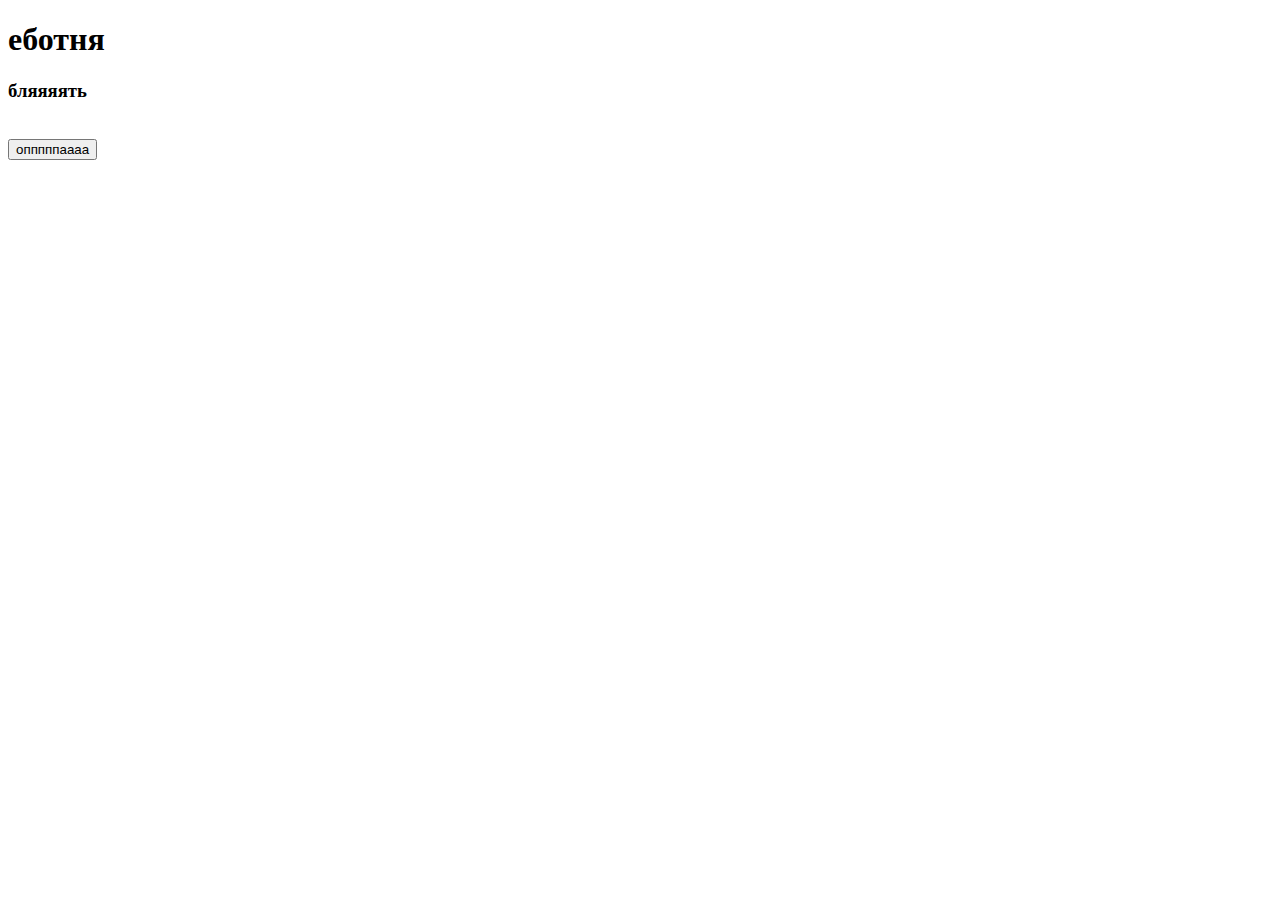
==== index.html @ 570ce144 "for reg" ====
<!DOCTYPE html>
<html>
    <head>
        <meta charset="utf-8">
        <meta http-equiv="X-UA-Compatible" content="IE=edge">

    </head>
   
<body>
	<div>
		<h1>еботня</h1>
		<h3>бляяяять</h3>

		<!-- img element without src attribute -->
		<img id="image">
		<img id="image1">
	</div>

	<button type="button"
		onclick="showfoto()" id="btnfoto">
		опппппаааа
	</button>

	<script>
		function showfoto() {

			/* Get image and change value
			of src attribute */
			let image = document.getElementById("image");
			let image1 = document.getElementById("image1");

			image.src = "image/aaaaaaa.jpeg"
			image1.src = "image/123.jpeg"

			document.getElementById("btnfoto")
					.style.display = "none";
		}
	</script>
</body>

</html>
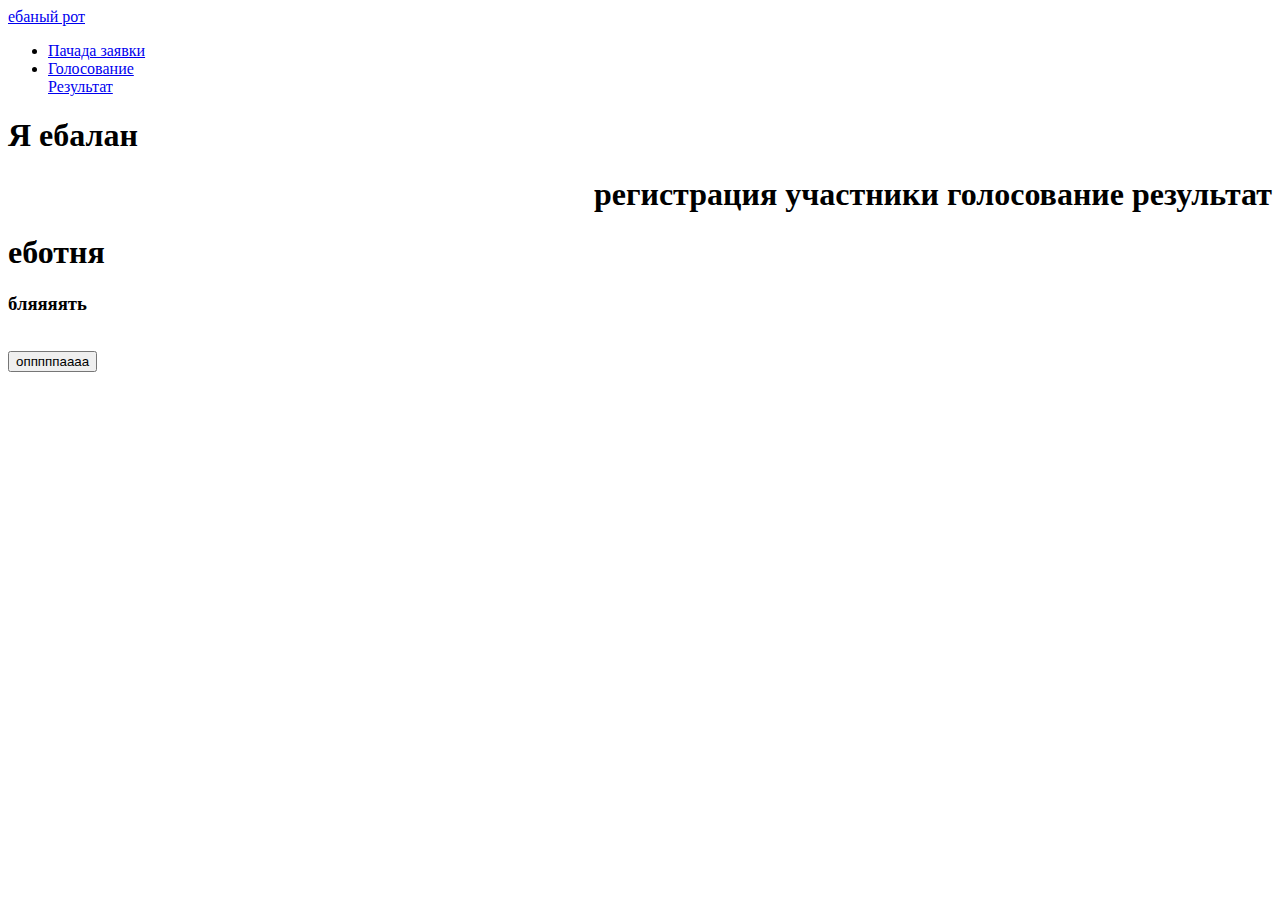
==== commit 9167601d: "aaaaaaaaa" ====
--- a/index.html
+++ b/index.html
@@ -1,12 +1,63 @@
 <!DOCTYPE html>
+
+
 <html>
     <head>
         <meta charset="utf-8">
         <meta http-equiv="X-UA-Compatible" content="IE=edge">
 
     </head>
-   
+	
 <body>
+	<header>
+		<nav class="collor" role="navigation">
+			<div class="navigation_form">
+				<a id="logo-container" href="/" class="logo">
+					ебаный рот
+				</a>
+				<ul class="right button">
+					<li>
+						<a href="/form_reg.html">Пачада заявки</a>
+					</li>
+					<li>
+						<a href="/form_golos.html"> Голосование</a>
+					</li>
+					<il>
+						<a href="/test.php"> Результат</a>
+					</il>
+
+
+				</ul>
+			</div>
+
+
+
+
+		</nav>
+
+
+
+		<div align ="center">
+			<h1 align="left">
+				Я ебалан
+			</h1>
+			<h1	align ="right">
+				регистрация
+				участники
+				голосование
+				результат
+			</h1>
+		
+		</div>
+		
+			
+
+			
+
+
+		
+
+	  </header>
 	<div>
 		<h1>еботня</h1>
 		<h3>бляяяять</h3>
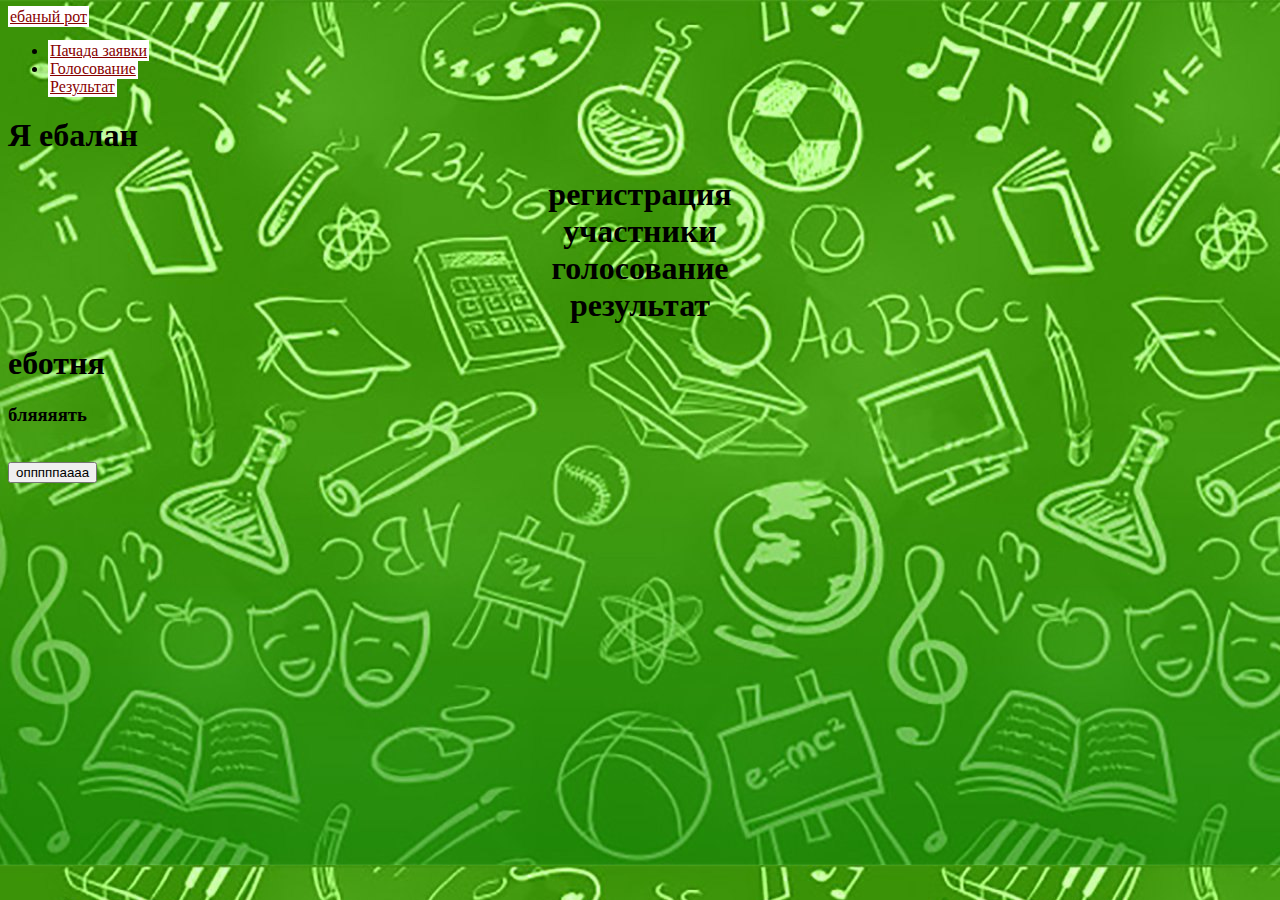
==== commit 01473b2d: "background" ====
--- a/index.html
+++ b/index.html
@@ -5,9 +5,19 @@
     <head>
         <meta charset="utf-8">
         <meta http-equiv="X-UA-Compatible" content="IE=edge">
-
+		<meta charset = "utf-8">
+		<title> Background IMG</title>
+		<link rel = "stylesheet" href = "main.css">
     </head>
-	
+	<head>
+		<style>
+			A{
+				color:#800;
+				background: #ffffff;
+				padding: 2px;
+			}
+		</style>
+	</head>
 <body>
 	<header>
 		<nav class="collor" role="navigation">
@@ -23,17 +33,13 @@
 						<a href="/form_golos.html"> Голосование</a>
 					</li>
 					<il>
-						<a href="/test.php"> Результат</a>
+						<a href="/form_res.html"> Результат</a>
 					</il>
-
-
+					
 				</ul>
 			</div>
-
-
-
-
 		</nav>
+		
 
 
 
@@ -41,11 +47,12 @@
 			<h1 align="left">
 				Я ебалан
 			</h1>
-			<h1	align ="right">
-				регистрация
-				участники
-				голосование
-				результат
+			<h1	align ="center">
+				регистрация<br>
+				участники<br>
+				голосование<br>
+				результат<br>
+				
 			</h1>
 		
 		</div>
--- a/main.css
+++ b/main.css
@@ -0,0 +1,3 @@
+body {
+    background: url(image/background.jpg) ;
+}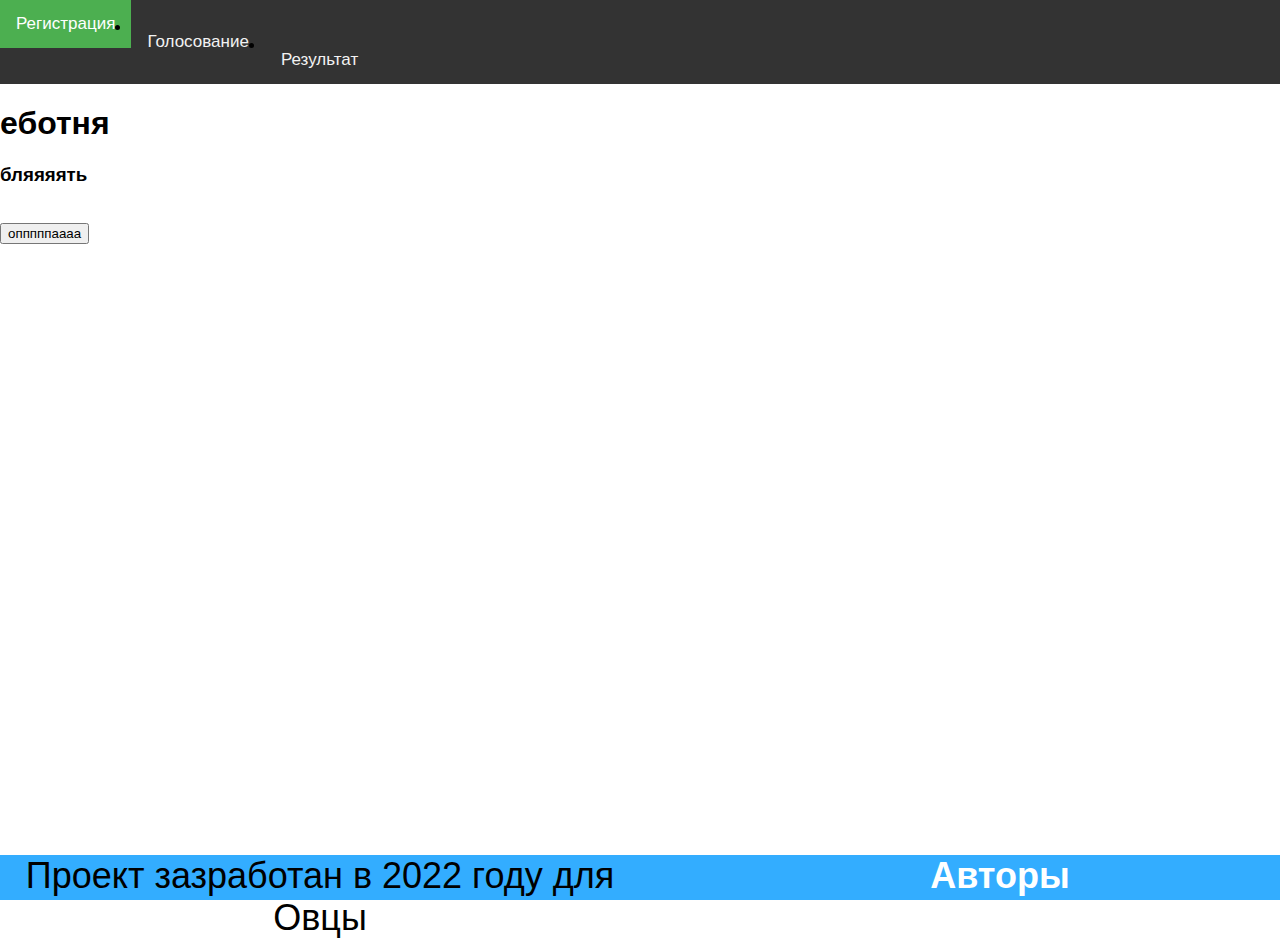
==== commit 35a6693c: "бля норм панель" ====
--- a/index.html
+++ b/index.html
@@ -5,73 +5,48 @@
     <head>
         <meta charset="utf-8">
         <meta http-equiv="X-UA-Compatible" content="IE=edge">
-		<meta charset = "utf-8">
-		<title> Background IMG</title>
-		<link rel = "stylesheet" href = "main.css">
+		<title> Овчинников сайт</title>
+        <link rel = "stylesheet" href = "main.css">
+		<style>
+			body {
+               margin: 0;
+               font-family: Arial, Helvetica, sans-serif;
+                 }
+		</style>
     </head>
-	<head>
-		<style>
-			A{
-				color:#800;
-				background: #ffffff;
-				padding: 2px;
-			}
-		</style>
-	</head>
 <body>
 	<header>
-		<nav class="collor" role="navigation">
-			<div class="navigation_form">
-				<a id="logo-container" href="/" class="logo">
-					ебаный рот
-				</a>
-				<ul class="right button">
+		         <div class="topnav">
 					<li>
-						<a href="/form_reg.html">Пачада заявки</a>
+						<a class ="active" href="/form_reg.html">Регистрация</a>
 					</li>
 					<li>
 						<a href="/form_golos.html"> Голосование</a>
 					</li>
-					<il>
+					<li>
 						<a href="/form_res.html"> Результат</a>
-					</il>
-					
-				</ul>
-			</div>
-		</nav>
-		
+					</li>
+				 </div>
+	  </header>
 
+	  <header>
+		<ul id="avt">
+			<li>
+				<a href="/author.html">Авторы</a>
+			</li>
+		</ul>
+	  </header>
 
+	  <header>
+		<p class="zh">Проект зазработан в 2022 году для Овцы</p>
+	  </header>
 
-		<div align ="center">
-			<h1 align="left">
-				Я ебалан
-			</h1>
-			<h1	align ="center">
-				регистрация<br>
-				участники<br>
-				голосование<br>
-				результат<br>
-				
-			</h1>
-		
-		</div>
-		
-			
+	  
 
-			
-
-
-		
-
-	  </header>
 	<div>
 		<h1>еботня</h1>
 		<h3>бляяяять</h3>
-
-		<!-- img element without src attribute -->
 		<img id="image">
-		<img id="image1">
 	</div>
 
 	<button type="button"
@@ -81,15 +56,8 @@
 
 	<script>
 		function showfoto() {
-
-			/* Get image and change value
-			of src attribute */
 			let image = document.getElementById("image");
-			let image1 = document.getElementById("image1");
-
 			image.src = "image/aaaaaaa.jpeg"
-			image1.src = "image/123.jpeg"
-
 			document.getElementById("btnfoto")
 					.style.display = "none";
 		}
--- a/main.css
+++ b/main.css
@@ -1,3 +1,95 @@
 body {
-    background: url(image/background.jpg) ;
-}+    background-color: white;
+    background-size: cover;
+    background-repeat: no-repeat;
+    background-attachment: fixed;
+}
+
+.square {
+    margin: 0;
+    left: 0%;
+    top: 0%;
+    list-style-type: none;
+    width: 50%;
+    height: 5%;
+    background-color: #33ADFF;
+    position: absolute;
+    text-align: center;
+    font-size: 4vh;
+}
+
+#clsfot {
+    margin-top: 20px;
+    visibility: hidden;
+}
+
+#avt{
+    margin: 0;
+    list-style-type: none;
+    width: 50%;
+    height: 5%;
+    text-align: center;
+    background-color: #33ADFF;
+    position: absolute;
+    left: 50%;
+    top: 95%;
+ 
+}
+#avt li {
+    display: inline
+}
+
+#avt a {
+    text-decoration: none;
+    font-weight: bold;
+    display: inline-block;
+    width: 200px;
+    color: white;
+    font-size: 4vh;
+}
+
+#avt a:hover {
+    border-radius: 10px 5px;
+    background-color: #0066FF;
+}
+
+
+.zh {
+    margin: 0;
+    left: 0%;
+    top: 95%;
+    list-style-type: none;
+    width: 50%;
+    height: 5%;
+    background-color: #33ADFF;
+    position: absolute;
+    text-align: center;
+    font-size: 4vh;
+}
+
+
+
+
+.topnav {
+    overflow: hidden;
+    background-color: #333;
+  }
+  
+  .topnav a {
+    float: left;
+    color: #f2f2f2;
+    text-align: center;
+    padding: 14px 16px;
+    text-decoration: none;
+    font-size: 17px;
+  }
+  
+  .topnav a:hover {
+    background-color: #ddd;
+    color: black;
+  }
+  
+  .topnav a.active {
+    background-color: #4CAF50;
+    color: white;
+  }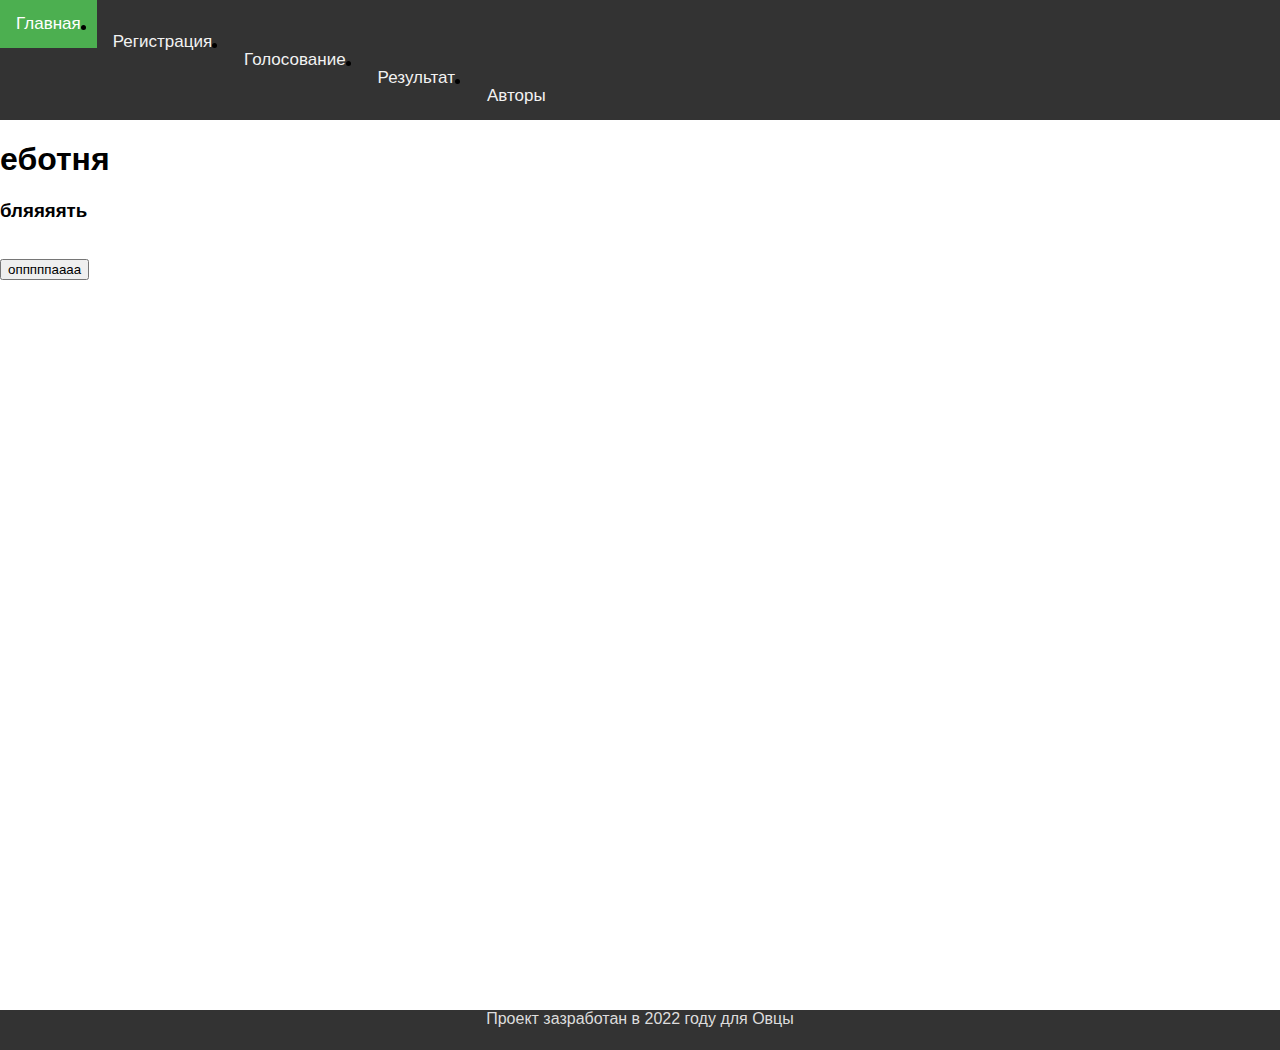
==== commit 95df71d3: "фиксы" ====
--- a/index.html
+++ b/index.html
@@ -18,7 +18,10 @@
 	<header>
 		         <div class="topnav">
 					<li>
-						<a class ="active" href="/form_reg.html">Регистрация</a>
+						<a class ="active" href="/index.html">Главная</a>
+					</li>
+					<li>
+						<a href="/form_reg.html">Регистрация</a>
 					</li>
 					<li>
 						<a href="/form_golos.html"> Голосование</a>
@@ -26,22 +29,16 @@
 					<li>
 						<a href="/form_res.html"> Результат</a>
 					</li>
+					<li>
+						<a href="/author.html">Авторы</a>
+					</li>
 				 </div>
 	  </header>
 
-	  <header>
-		<ul id="avt">
-			<li>
-				<a href="/author.html">Авторы</a>
-			</li>
-		</ul>
-	  </header>
 
-	  <header>
-		<p class="zh">Проект зазработан в 2022 году для Овцы</p>
-	  </header>
 
-	  
+	 
+
 
 	<div>
 		<h1>еботня</h1>
@@ -62,6 +59,11 @@
 					.style.display = "none";
 		}
 	</script>
+
+
+<header>
+	<div class="zh">Проект зазработан в 2022 году для Овцы</div>
+  </header>
 </body>
 
 </html>
--- a/main.css
+++ b/main.css
@@ -19,54 +19,22 @@
 }
 
 #clsfot {
-    margin-top: 20px;
     visibility: hidden;
 }
 
-#avt{
-    margin: 0;
-    list-style-type: none;
-    width: 50%;
-    height: 5%;
-    text-align: center;
-    background-color: #33ADFF;
-    position: absolute;
-    left: 50%;
-    top: 95%;
- 
-}
-#avt li {
-    display: inline
-}
 
-#avt a {
-    text-decoration: none;
-    font-weight: bold;
-    display: inline-block;
-    width: 200px;
-    color: white;
-    font-size: 4vh;
-}
-
-#avt a:hover {
-    border-radius: 10px 5px;
-    background-color: #0066FF;
-}
 
 
 .zh {
-    margin: 0;
-    left: 0%;
-    top: 95%;
-    list-style-type: none;
-    width: 50%;
-    height: 5%;
-    background-color: #33ADFF;
-    position: absolute;
+    position: relative;
+    top: 730px;
+    height: 40px;
+    overflow: hidden;
+    color: #ddd;
     text-align: center;
-    font-size: 4vh;
-}
-
+    background-color: #333;
+  }
+  
 
 
 
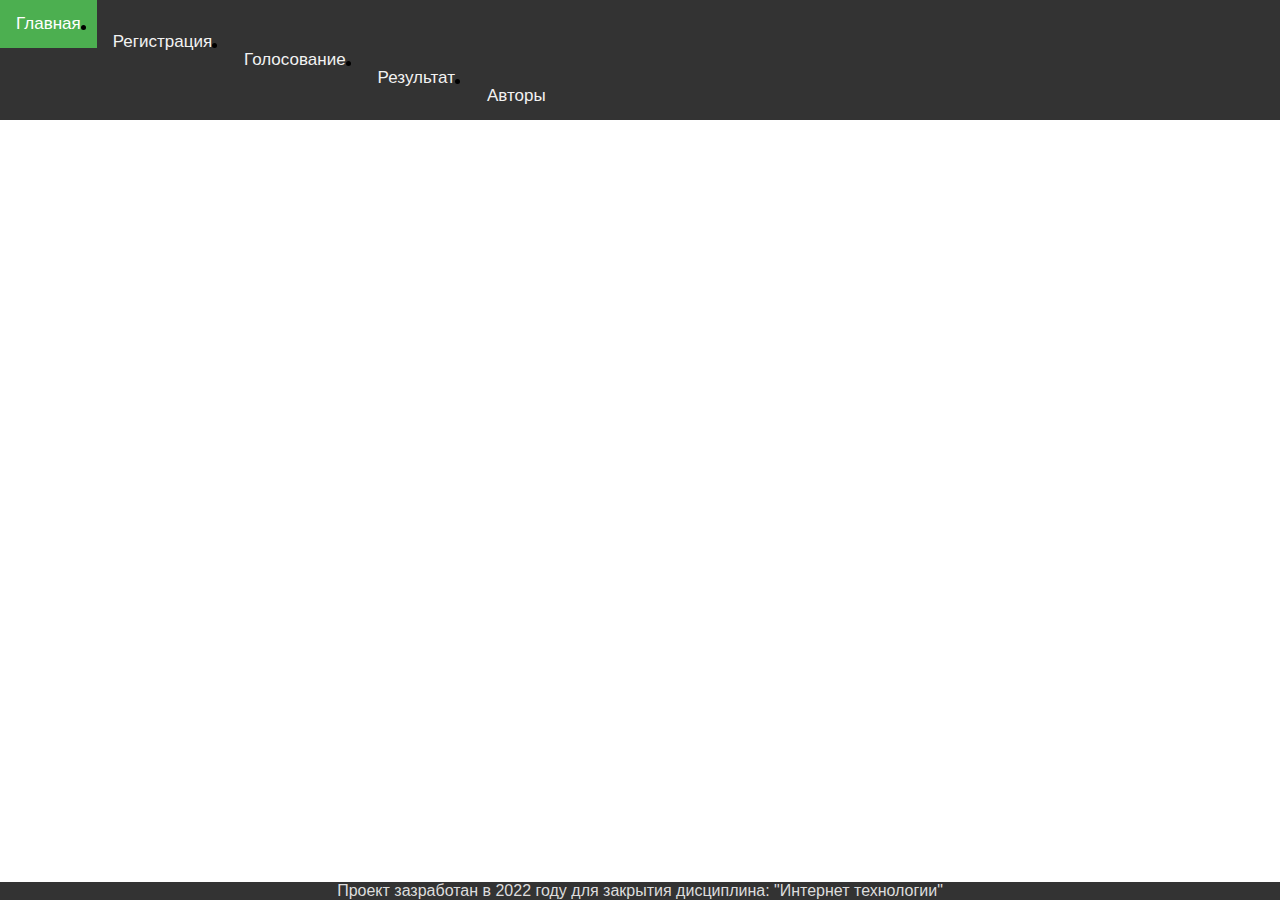
==== commit 3f4a3036: "чистка" ====
--- a/index.html
+++ b/index.html
@@ -37,32 +37,11 @@
 
 
 
-	 
-
-
-	<div>
-		<h1>еботня</h1>
-		<h3>бляяяять</h3>
-		<img id="image">
-	</div>
-
-	<button type="button"
-		onclick="showfoto()" id="btnfoto">
-		опппппаааа
-	</button>
-
-	<script>
-		function showfoto() {
-			let image = document.getElementById("image");
-			image.src = "image/aaaaaaa.jpeg"
-			document.getElementById("btnfoto")
-					.style.display = "none";
-		}
-	</script>
+	
 
 
 <header>
-	<div class="zh">Проект зазработан в 2022 году для Овцы</div>
+	<div class="zh">Проект зазработан в 2022 году для закрытия дисциплина: "Интернет технологии"</div>
   </header>
 </body>
 
--- a/main.css
+++ b/main.css
@@ -26,9 +26,10 @@
 
 
 .zh {
-    position: relative;
-    top: 730px;
-    height: 40px;
+    position: fixed;
+    left:0;
+    bottom:0;
+    width: 100%;
     overflow: hidden;
     color: #ddd;
     text-align: center;
